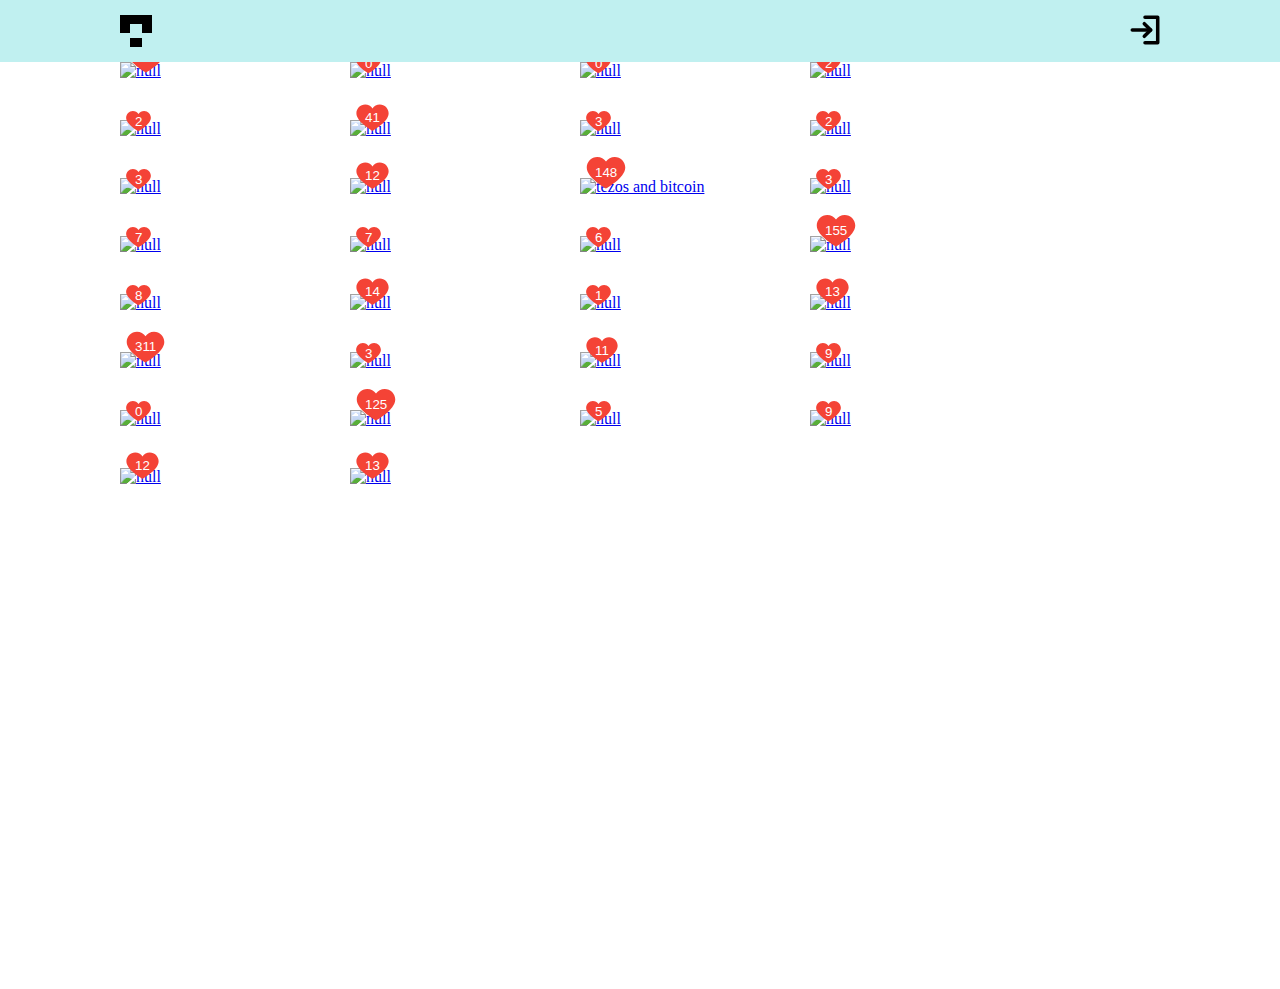
==== Gallery/index.html @ 8d797acd "Add files via upload" ====
<!DOCTYPE html>
<html lang="en">

<head>
  <meta charset="UTF-8">
  <meta http-equiv="X-UA-Compatible" content="IE=edge">
  <meta name="viewport" content="width=device-width, initial-scale=1.0">
  <title>Gallery</title>

  <link rel="stylesheet" href="style/index.css">
  <script src="scripts/index.js" type="module"></script>
</head>

<body>
  <header class="header">
    <div class="container header__container">
      <img class="header__logo" src="img/logo.svg" alt="Логотип галереи">
      <button class="header__login-button"></button>
    </div>
  </header>
  <main class="main">
    <section class="gallery">
      <div class="container gallery__wrapper">
        <ul class="grid" style="display: flex; flex-wrap: wrap; align-items: flex-start; gap: 30px;"></ul>
      </div>
    </section>
  </main>
</body>

</html>
---- Gallery/style/index.css ----
html {
  box-sizing: border-box;
}

*,
*:after,
*:before {
  box-sizing: inherit;
}

img {
  max-width: 100%;
  height: auto;
  display: block;
}

ul {
  list-style: none;
  margin: 0;
  padding: 0;
}

body {
  margin: 0;
}

.container {
  max-width: 1100px;
  padding: 0 30px;
  margin: 0 auto;
}

.header {
  position: fixed;
  top: 0;
  left: 0;
  width: 100%;
  padding-top: 15px;
  padding-bottom: 15px;
  background-color: #c0f0f0;
  z-index: 10;
}

.header__container {
  display: flex;
  justify-content: space-between;
}

.header__login-button {
  display: block;
  padding: 0;
  border: none;
  cursor: pointer;
  background-color: transparent;
  background-image: url('../img/login.svg');
  background-position: center;
  background-size: contain;
  width: 30px;
  height: 30px;
}

.header__login-img {
  display: block;
}

.main {
  padding-top: 62px;
}

.grid {
  margin: 0 auto;
}

.card {
  position: relative;
  margin-bottom: 10px;
}

.card__author {
  position: absolute;
  display: block;
  top: 5px;
  left: 5px;
  opacity: 0;
  transition: opacity 0.3s ease-in-out;
  border-radius: 50%;
  overflow: hidden;
}

.card__download {
  position: absolute;
  right: 5px;
  bottom: 5px;
  opacity: 0;
  transition: opacity 0.3s ease-in-out;

  border-radius: 50%;
}

.card__download,
.photo__download {
  background-color: rgba(0, 0, 0, 0.3);
  background-image: url('../img/download.svg');
  background-size: 20px;
  background-position: center;
  background-repeat: no-repeat;
  display: block;
  width: 30px;
  height: 30px;
}

.card:hover .card__author,
.card:hover .card__download {
  opacity: 1;
}

.photo {
  padding-top: 50px;
  padding-bottom: 50px;
}

.photo__wrapper {
  width: max-content;
  display: grid;
  max-width: 100%;
  grid-template-areas:
    'photo photo'
    'author controls';
  grid-template-columns: 1fr 1fr;
  gap: 20px;
}

.photo__author {
  display: flex;
  gap: 15px;
}

.photo__picture {
  justify-self: center;
  grid-area: photo;
}

.photo__author {
  grid-area: author;
}

.photo__control {
  grid-area: controls;
  display: flex;
  align-items: flex-start;
  justify-content: end;
  gap: 15px;
}

.card__photo-like_user {

}

.card__photo-like {
  position: absolute;
  left: 5px;
  bottom: 5px;
background-color: transparent;
  background-image: url('../img/like.svg');
  background-size: contain;
  background-position: center;
  background-repeat: no-repeat;
  display: block;
  aspect-ratio: 1/1;
  border: none;
  color: #fff;
  line-height: 1;
  padding: 5px 10px 0;
}

.photo__like {
  background-color: transparent;
  background-image: url('../img/like.svg');
  background-size: 20px;
  background-position: left 3px center;
  background-repeat: no-repeat;
  display: block;
  height: 30px;
  cursor: pointer;
  padding-left: 30px;
  border: 1px solid #ccc
}

.photo__like_o {
  background-image: url('../img/o-like.svg');
}

@media (max-width: 480px) {
  .photo__wrapper {
   
    grid-template-columns: 1fr;
    grid-template-areas:
      'photo'
      'controls'
      'author';
  }
}
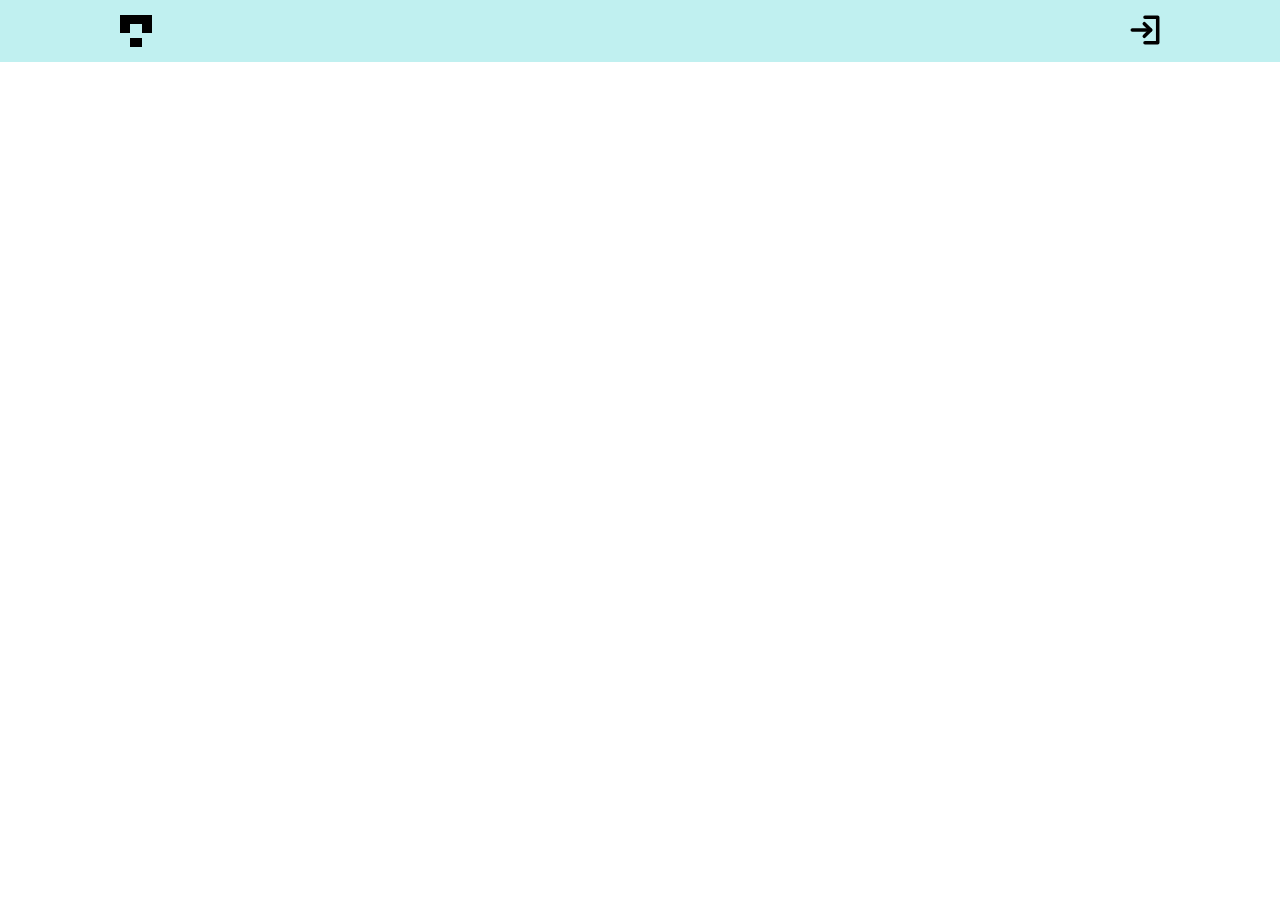
==== commit 78af8761: "Add files via upload" ====
--- a/Gallery/index.html
+++ b/Gallery/index.html
@@ -8,6 +8,7 @@
   <title>Gallery</title>
 
   <link rel="stylesheet" href="style/index.css">
+  <script src="scripts/masonry.pkgd.min.js" defer></script>
   <script src="scripts/index.js" type="module"></script>
 </head>
 
@@ -20,9 +21,7 @@
   </header>
   <main class="main">
     <section class="gallery">
-      <div class="container gallery__wrapper">
-        <ul class="grid" style="display: flex; flex-wrap: wrap; align-items: flex-start; gap: 30px;"></ul>
-      </div>
+      <div class="container gallery__wrapper"></div>
     </section>
   </main>
 </body>
